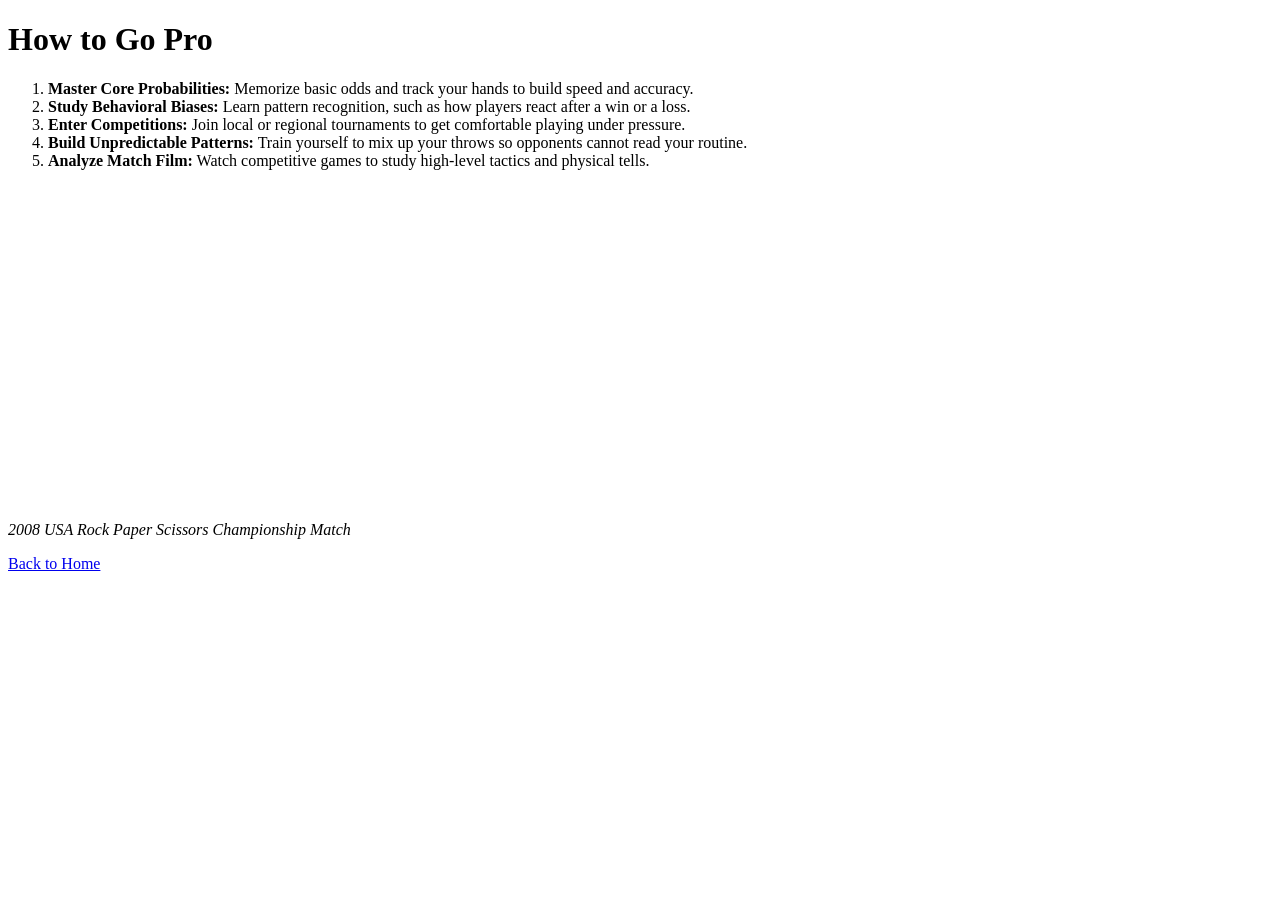
==== how to go pro page index.html @ e9d74fe5 "Add files via upload" ====
<!DOCTYPE html>
<html lang="en">
<head>
  <link rel="stylesheet" href="style2.css">
    <meta charset="UTF-8">
<title> How to go Pro: </title>
</head>
<body>
  <h1>How to Go Pro</h1>
</body>
<ol>
  <li><strong>Master Core Probabilities:</strong> Memorize basic odds and track your hands to build speed and accuracy.</li>
  <li><strong>Study Behavioral Biases:</strong> Learn pattern recognition, such as how players react after a win or a loss.</li>
  <li><strong>Enter Competitions:</strong> Join local or regional tournaments to get comfortable playing under pressure.</li>
  <li><strong>Build Unpredictable Patterns:</strong> Train yourself to mix up your throws so opponents cannot read your routine.</li>
  <li><strong>Analyze Match Film:</strong> Watch competitive games to study high-level tactics and physical tells.</li>
</ol>


<iframe 
  width="560" 
  height="315" 
  src="https://www.youtube.com/embed/dQw4w9WgXcQ" 
  title="YouTube video player" 
  frameborder="0" 
  allow="accelerometer; autoplay; clipboard-write; encrypted-media; gyroscope; picture-in-picture" 
  allowfullscreen>
</iframe>

<p><i>2008 USA Rock Paper Scissors Championship Match</i></p>

<!DOCTYPE html>
<html lang="en">
<head>
    <meta charset="UTF-8">
    <title>About Page</title>
</head>
<body>
    
    <p><a href="Rock paper scissors website index.html">Back to Home</a></p>
</body>
</html>
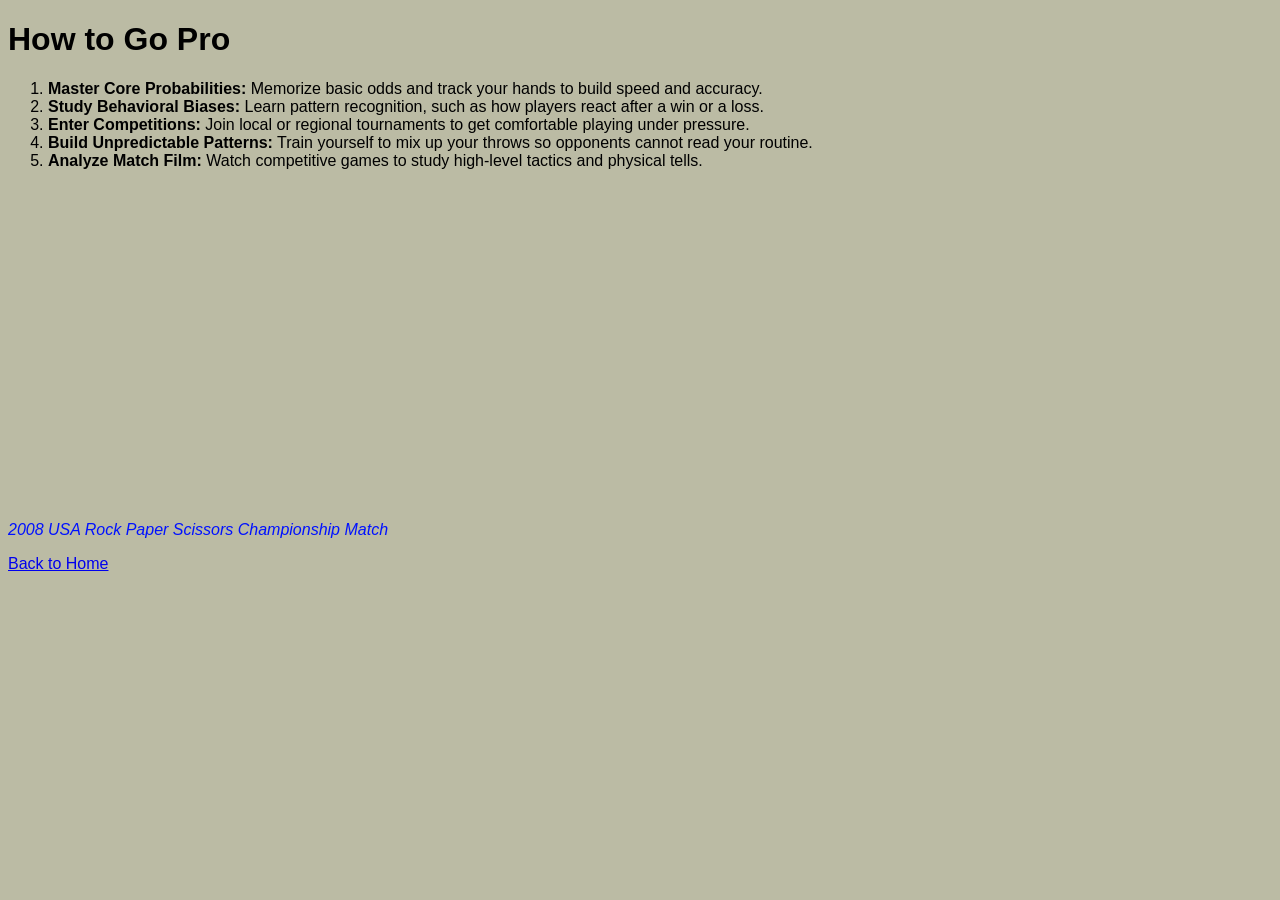
==== commit 18ab0ef9: "Add files via upload" ====
--- a/how to go pro page index.html
+++ b/how to go pro page index.html
@@ -20,7 +20,7 @@
 <iframe 
   width="560" 
   height="315" 
-  src="https://www.youtube.com/embed/dQw4w9WgXcQ" 
+  src="https://www.youtube.com/embed/6yrdT5y12kA?si=P6p4DfWM36MWYj0P" 
   title="YouTube video player" 
   frameborder="0" 
   allow="accelerometer; autoplay; clipboard-write; encrypted-media; gyroscope; picture-in-picture" 
@@ -37,6 +37,6 @@
 </head>
 <body>
     
-    <p><a href="Rock paper scissors website index.html">Back to Home</a></p>
+    <p><a href="index.html">Back to Home</a></p>
 </body>
 </html>
--- a/style2.css
+++ b/style2.css
@@ -0,0 +1,14 @@
+body {
+    background-color: rgb(187, 187, 164);
+    font-family: Arial, Helvetica, sans-serif;
+  }
+  
+  h1 {
+    color: #000000;
+  }
+
+  p {
+    color: rgb(0, 17, 255);
+  }
+
+  
